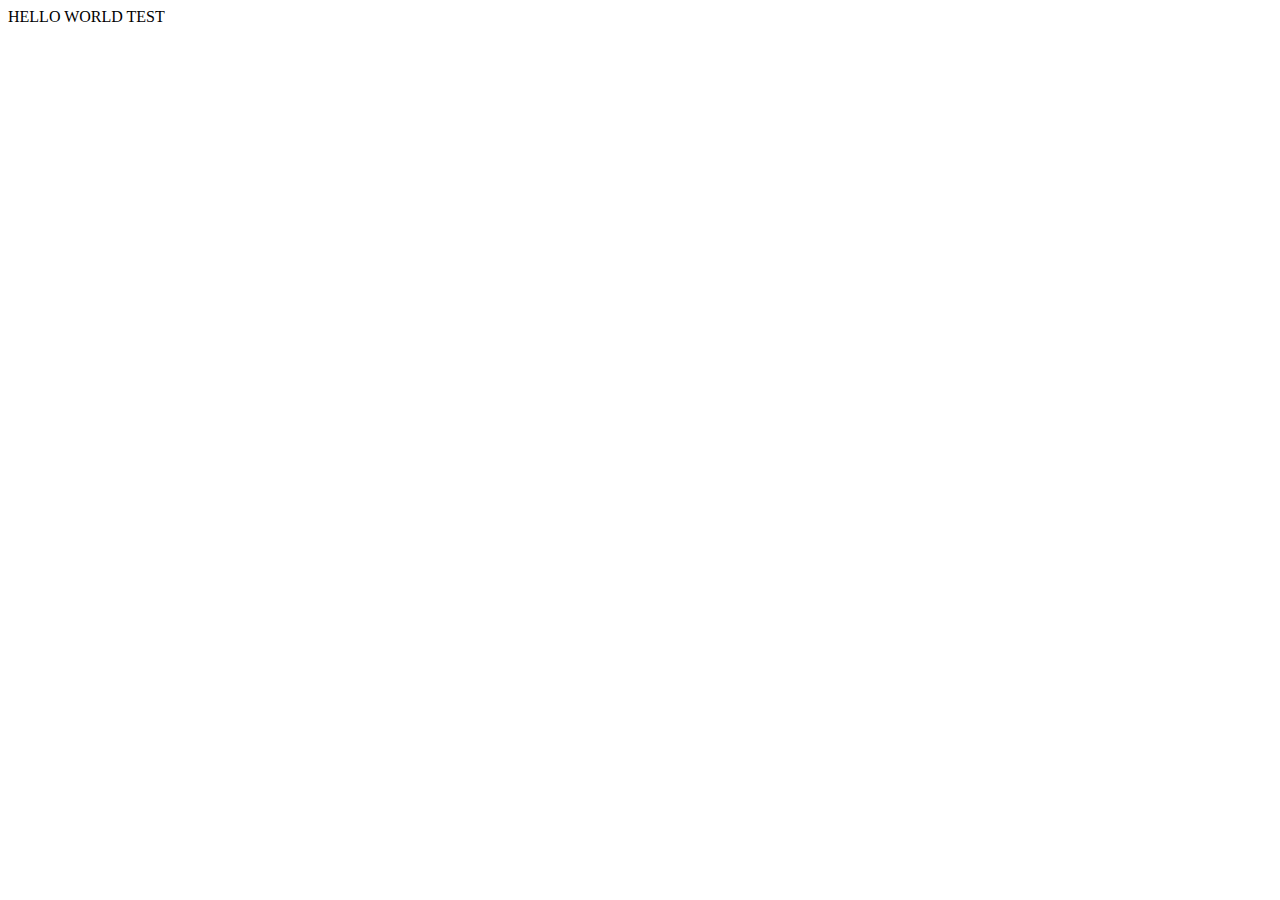
==== index.html @ 27ddd457 "add html file" ====
<!DOCTYPE html>
<html lang="en">
<head>
    <meta charset="UTF-8">
    <meta http-equiv="X-UA-Compatible" content="IE=edge">
    <meta name="viewport" content="width=device-width, initial-scale=1.0">
    <title>Document</title>
</head>
<body>
    HELLO WORLD TEST
</body>
</html>
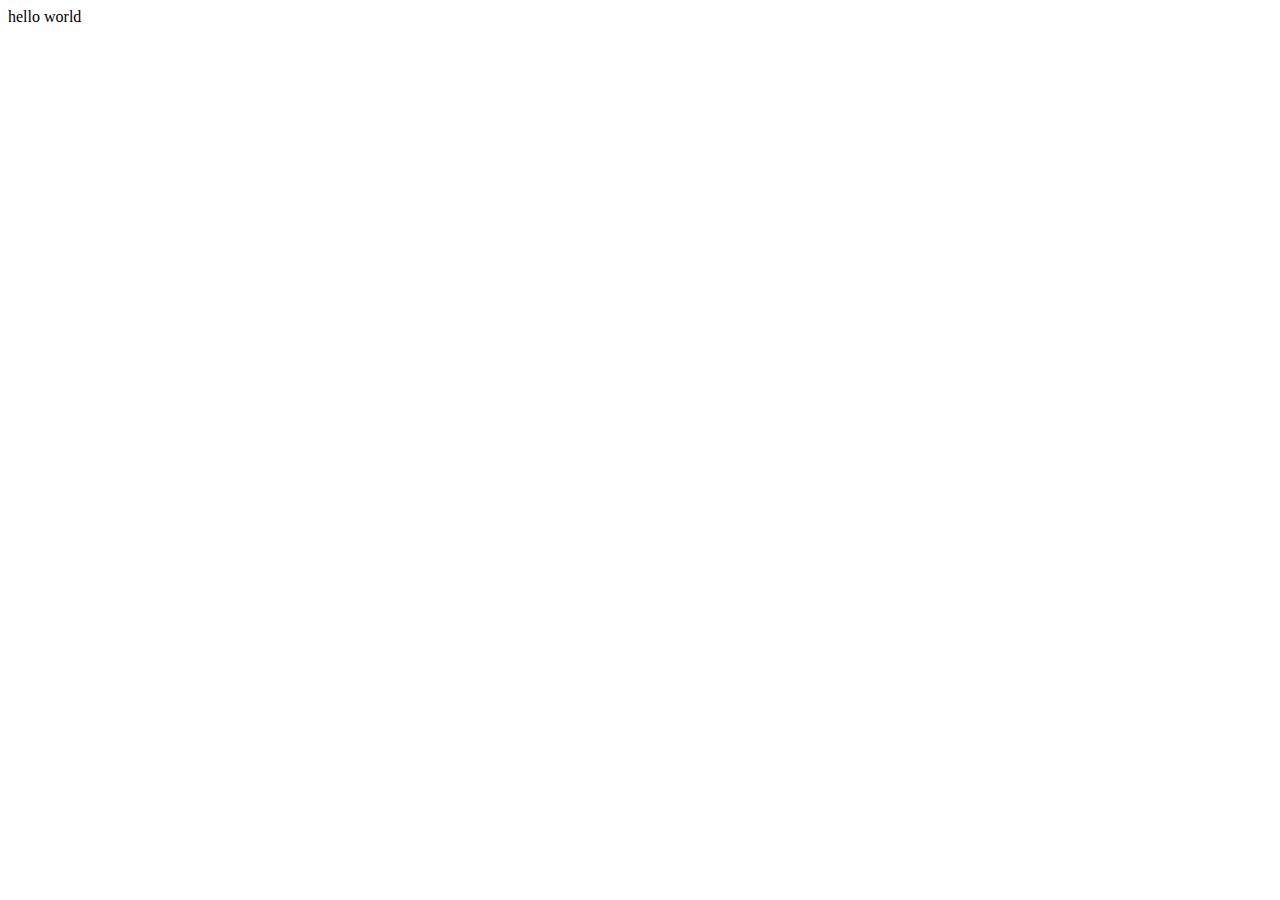
==== commit b7d34065: "I am a coder" ====
--- a/index.html
+++ b/index.html
@@ -4,9 +4,9 @@
     <meta charset="UTF-8">
     <meta http-equiv="X-UA-Compatible" content="IE=edge">
     <meta name="viewport" content="width=device-width, initial-scale=1.0">
-    <title>Document</title>
+    <title>I am a coder</title>
 </head>
 <body>
-    HELLO WORLD TEST
+    hello world
 </body>
 </html>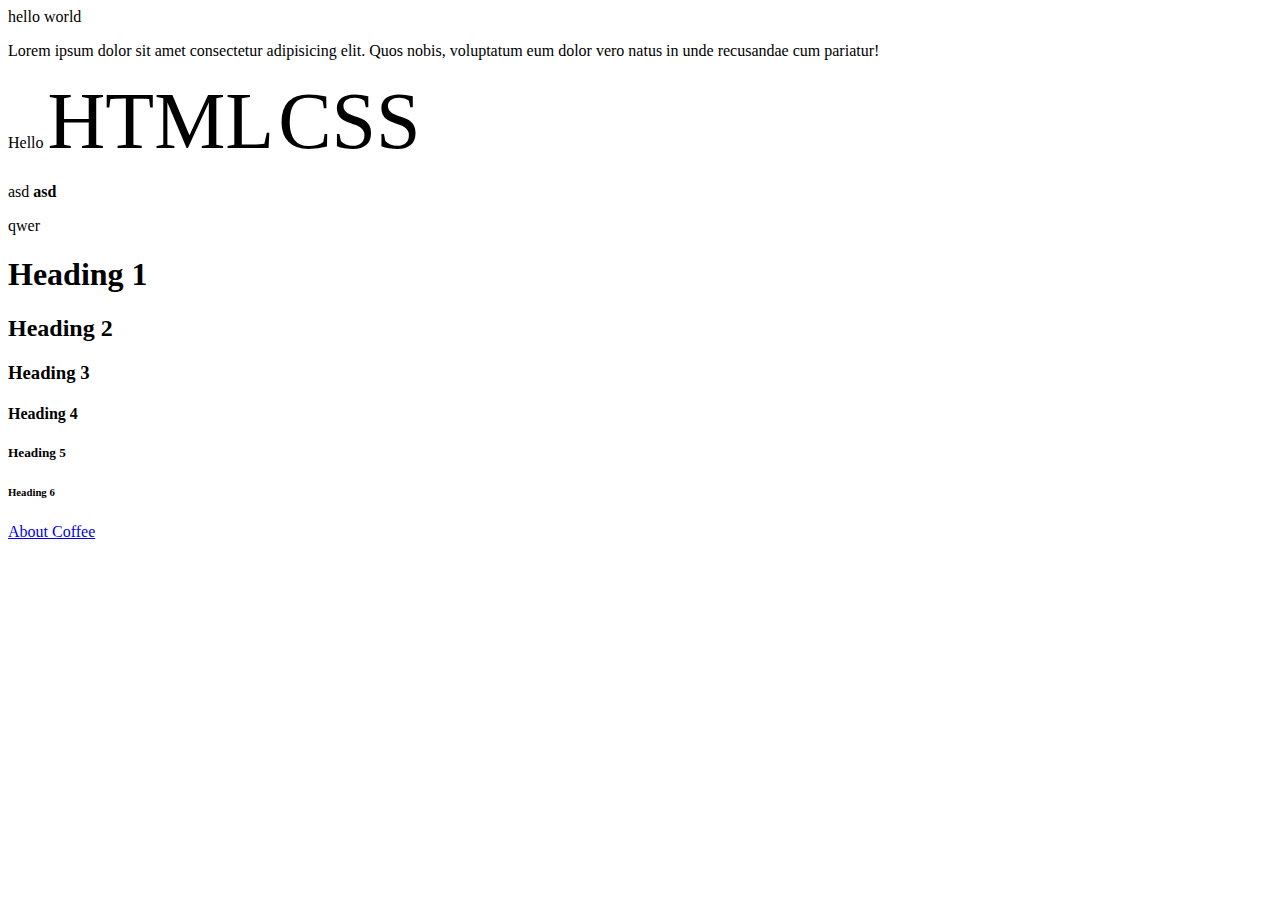
==== commit 7e7246c3: "html" ====
--- a/index.html
+++ b/index.html
@@ -1,12 +1,61 @@
 <!DOCTYPE html>
 <html lang="en">
+
 <head>
     <meta charset="UTF-8">
     <meta http-equiv="X-UA-Compatible" content="IE=edge">
     <meta name="viewport" content="width=device-width, initial-scale=1.0">
+    <meta name="keywords" content="HTML,CSS">
+    <meta name="description" content="JR">
+    <style>
+        em {
+            font-size: 5rem;
+            font-style: normal;
+        }
+
+        /* .html-em {
+            color: rgb(11, 126, 11);
+            font-size: 3rem;
+        }
+
+        p.active {
+            color: yellow;
+            font-size: 10rem;
+            cursor: pointer;
+        }
+
+        #thisisap {
+            font-size: 3.7rem;
+            font-style: italic;
+        } */
+    </style>
     <title>I am a coder</title>
 </head>
+
 <body>
     hello world
+    <p>Lorem ipsum dolor sit amet consectetur adipisicing elit. Quos nobis, voluptatum eum dolor vero natus in unde
+        recusandae cum pariatur!</p>
+    <p>Hello <em class="html-em">HTML</em> <em class="css-em">CSS</em> </p>
+    <p class="html-em active">asd <strong>asd</strong> </p>
+    <p id="thisisap">qwer</p>
+    <h1>Heading 1</h1>
+    <h2>Heading 2</h2>
+    <h3>Heading 3</h3>
+    <h4>Heading 4</h4>
+    <h5>Heading 5</h5>
+    <h6>Heading 6</h6>
+
+    <p>
+        <span class="sp-1"></span>
+        <span class="sp-2"></span>
+        <span class="sp-3"></span>
+        <span class="sp-4"></span>
+        <span class="sp-5"></span>
+        <span class="sp-6"></span>
+    </p>
+
+    <a href="src/assets/about.html">About Coffee</a>
 </body>
+
 </html>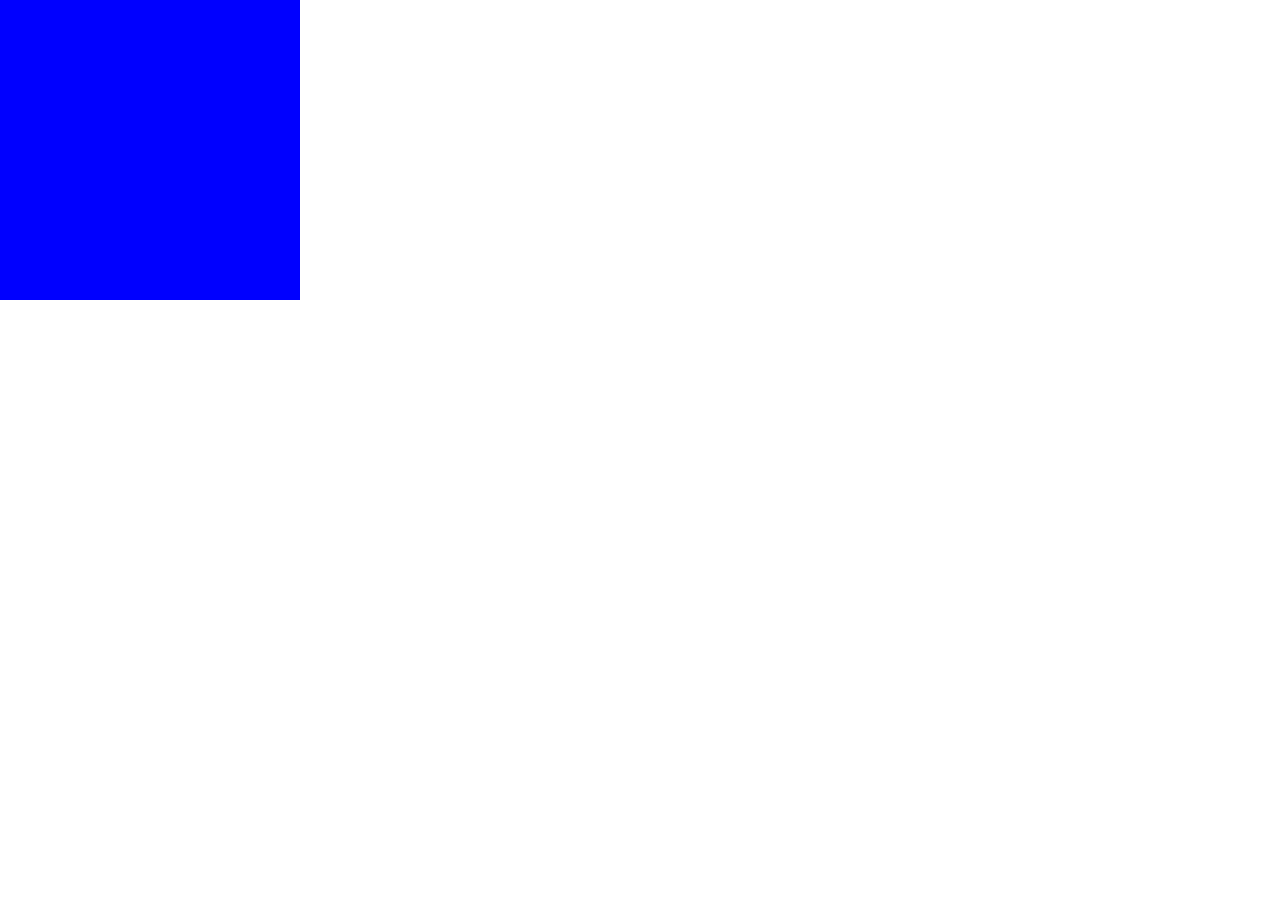
==== commit 593bdf8d: "finish project1" ====
--- a/index.html
+++ b/index.html
@@ -1,61 +1,14 @@
 <!DOCTYPE html>
 <html lang="en">
-
 <head>
     <meta charset="UTF-8">
     <meta http-equiv="X-UA-Compatible" content="IE=edge">
     <meta name="viewport" content="width=device-width, initial-scale=1.0">
-    <meta name="keywords" content="HTML,CSS">
-    <meta name="description" content="JR">
-    <style>
-        em {
-            font-size: 5rem;
-            font-style: normal;
-        }
-
-        /* .html-em {
-            color: rgb(11, 126, 11);
-            font-size: 3rem;
-        }
-
-        p.active {
-            color: yellow;
-            font-size: 10rem;
-            cursor: pointer;
-        }
-
-        #thisisap {
-            font-size: 3.7rem;
-            font-style: italic;
-        } */
-    </style>
-    <title>I am a coder</title>
+    <title>Document</title>
+    <link rel="stylesheet" href="style.css">
 </head>
 
 <body>
-    hello world
-    <p>Lorem ipsum dolor sit amet consectetur adipisicing elit. Quos nobis, voluptatum eum dolor vero natus in unde
-        recusandae cum pariatur!</p>
-    <p>Hello <em class="html-em">HTML</em> <em class="css-em">CSS</em> </p>
-    <p class="html-em active">asd <strong>asd</strong> </p>
-    <p id="thisisap">qwer</p>
-    <h1>Heading 1</h1>
-    <h2>Heading 2</h2>
-    <h3>Heading 3</h3>
-    <h4>Heading 4</h4>
-    <h5>Heading 5</h5>
-    <h6>Heading 6</h6>
-
-    <p>
-        <span class="sp-1"></span>
-        <span class="sp-2"></span>
-        <span class="sp-3"></span>
-        <span class="sp-4"></span>
-        <span class="sp-5"></span>
-        <span class="sp-6"></span>
-    </p>
-
-    <a href="src/assets/about.html">About Coffee</a>
+    <div class="block"></div>
 </body>
-
 </html>--- a/style.css
+++ b/style.css
@@ -0,0 +1,10 @@
+html, body {
+    margin: 0;
+    padding: 0;
+}
+
+.block {
+    width: 300px;
+    height: 300px;
+    background: blue;
+}